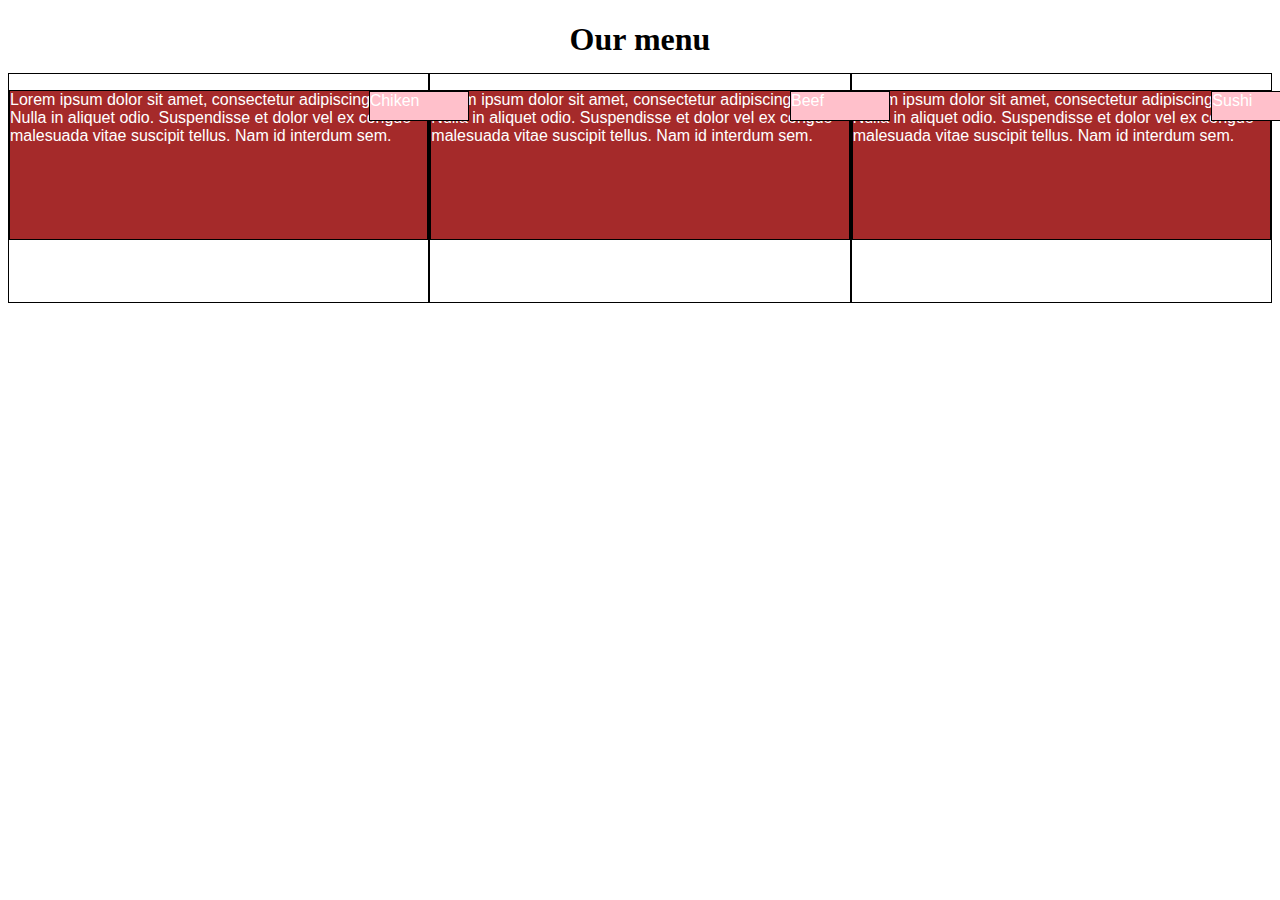
==== module2-solution/index.html @ f0d6af19 "Assigment-2" ====
<!DOCTYPE html>
<html lang="en">
<head>
    <meta charset="UTF-8">
    <title>Title</title>
    <link rel="stylesheet" href="css/main.css">
</head>
<body>
<h1>Our menu</h1>

<div class="row">
    <div class="col col-l-4-12 col-m-6-12 col-s-12-12"><p>Lorem ipsum dolor sit amet, consectetur adipiscing elit. Nulla in aliquet odio. Suspendisse et dolor vel ex congue malesuada vitae suscipit tellus. Nam id interdum sem.</p><p id="p1">Chiken</p></div></div>
    <div class="col col-l-4-12 col-m-6-12 col-s-12-12"><p>Lorem ipsum dolor sit amet, consectetur adipiscing elit. Nulla in aliquet odio. Suspendisse et dolor vel ex congue malesuada vitae suscipit tellus. Nam id interdum sem.</p><p id="p2">Beef</p></div>
    <div class="col col-l-4-12 col-m-12-12 col-s-12-12"><p>Lorem ipsum dolor sit amet, consectetur adipiscing elit. Nulla in aliquet odio. Suspendisse et dolor vel ex congue malesuada vitae suscipit tellus. Nam id interdum sem.</p><p id="p3">Sushi</p></div>
</div>
</body>
</html>
---- module2-solution/css/main.css ----
/********** Base styles **********/
* {
    box-sizing: border-box;
}

h1 {
    margin-bottom: 15px;
    text-align: center;
}

#p1 {
    background-color: pink;
    position: relative;
    left: 200px;
    top: -165px;
    width: 100px;
    height: 30px;
}

#p2 {
    background-color: pink;
    position: relative;
    left: 200px;
    top: -165px;
    width: 100px;
    height: 30px;
}

#p3 {
    background-color: pink;
    position: relative;
    left: 200px;
    top: -165px;
    width: 100px;
    height: 30px;
}

p {
    border: 1px solid black;
    background-color: #A52A2A;
    width: 100%;
    height: 150px;
    margin-right: auto;
    margin-left: auto;
    font-family: Helvetica;
    color: white;
}

/* Simple Responsive Framework. */
.row {
    width: 100%;
    background-color: gray;
}

.col {
    float: left;
    border: 1px solid black;
}

/********** Large devices only ********/
@media (min-width: 992px) {
.col-l-1-12 {
    width: 8.3333%;
}

.col-l-2-12 {
    width: 16.6666%;
}

.col-l-3-12 {
    width: 25%;
}

.col-l-4-12 {
    width: 33.3333%;
}

.col-l-5-12 {
    width: 41.3333%;
}

.col-l-6-12 {
    width: 50%;
}

.col-l-12-12 {
    width: 100%;
}
}

/********** Medium devices only **********/
@media (max-width: 992px) {
    .col-m-1-12 {
        width: 8.3333%;
    }

    .col-m-2-12 {
        width: 16.6666%;
    }

    .col-m-3-12 {
        width: 25%;
    }

    .col-m-4-12 {
        width: 33.3333%;
    }

    .col-m-5-12 {
        width: 41.3333%;
    }

    .col-m-6-12 {
        width: 50%;
    }

    .col-m-12-12 {
        width: 100%;
    }
}

@media (max-width: 768px) {
    .col-s-1-12 {
        width: 8.3333%;
    }

    .col-s-2-12 {
        width: 16.6666%;
    }

    .col-s-3-12 {
        width: 25%;
    }

    .col-s-4-12 {
        width: 33.3333%;
    }

    .col-s-5-12 {
        width: 41.3333%;
    }

    .col-s-6-12 {
        width: 50%;
    }

    .col-s-12-12 {
        width: 100%;
    }
}
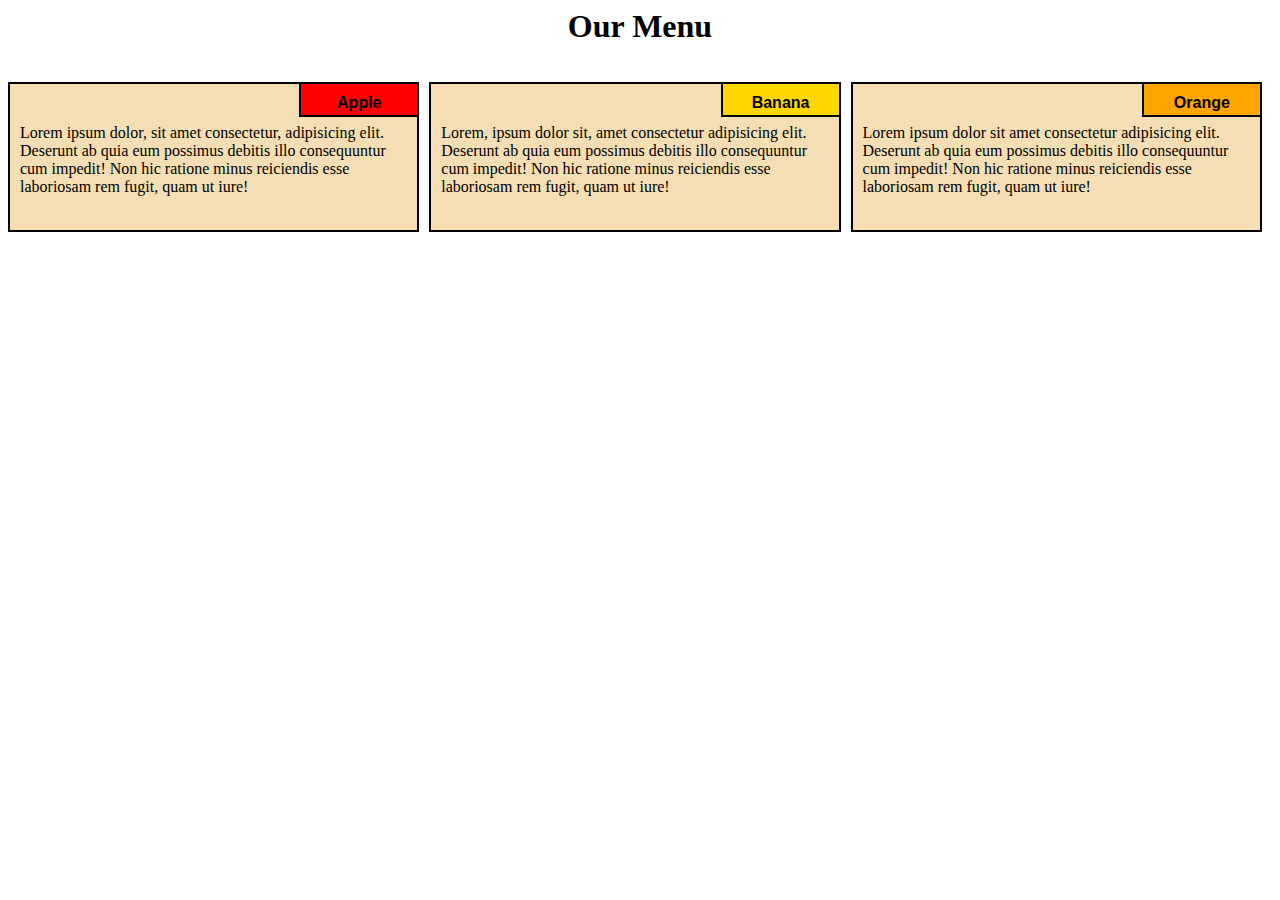
==== commit 03974720: "Assigment-2" ====
--- a/module2-solution/index.html
+++ b/module2-solution/index.html
@@ -1,17 +1,40 @@
-<!DOCTYPE html>
 <html lang="en">
 <head>
     <meta charset="UTF-8">
-    <title>Title</title>
-    <link rel="stylesheet" href="css/main.css">
+    <meta name="viewport" content="width=device-width, initial-scale=1.0">
+    <link rel="stylesheet" href="css/style.css">
+    <title>Responsive Layout</title>
+    <link rel="stylesheet" href="css/main.css ">
+
+
 </head>
 <body>
-<h1>Our menu</h1>
 
 <div class="row">
-    <div class="col col-l-4-12 col-m-6-12 col-s-12-12"><p>Lorem ipsum dolor sit amet, consectetur adipiscing elit. Nulla in aliquet odio. Suspendisse et dolor vel ex congue malesuada vitae suscipit tellus. Nam id interdum sem.</p><p id="p1">Chiken</p></div></div>
-    <div class="col col-l-4-12 col-m-6-12 col-s-12-12"><p>Lorem ipsum dolor sit amet, consectetur adipiscing elit. Nulla in aliquet odio. Suspendisse et dolor vel ex congue malesuada vitae suscipit tellus. Nam id interdum sem.</p><p id="p2">Beef</p></div>
-    <div class="col col-l-4-12 col-m-12-12 col-s-12-12"><p>Lorem ipsum dolor sit amet, consectetur adipiscing elit. Nulla in aliquet odio. Suspendisse et dolor vel ex congue malesuada vitae suscipit tellus. Nam id interdum sem.</p><p id="p3">Sushi</p></div>
+    <h1>Our Menu</h1>
+
+    <div class="col-lg-4 col-md-6 col-sm-12" id="container">
+        <p>Lorem ipsum dolor, sit amet consectetur, adipisicing elit.
+            Deserunt ab quia eum possimus debitis illo consequuntur cum impedit!
+            Non hic ratione minus reiciendis esse laboriosam rem fugit, quam ut iure!</p>
+        <p id="p1">Apple</p>
+    </div>
+
+    <div class="col-lg-4 col-md-6 col-sm-12" id="container">
+        <p>Lorem, ipsum dolor sit, amet consectetur adipisicing elit.
+            Deserunt ab quia eum possimus debitis illo consequuntur cum impedit!
+            Non hic ratione minus reiciendis esse laboriosam rem fugit, quam ut iure!</p>
+        <p id="p2">Banana</p>
+    </div>
+
+    <div class="col-lg-4 col-md-12 col-sm-12" id="container">
+        <p>Lorem ipsum dolor sit amet consectetur adipisicing elit.
+            Deserunt ab quia eum possimus debitis illo consequuntur cum impedit!
+            Non hic ratione minus reiciendis esse laboriosam rem fugit, quam ut iure!</p>
+        <p id="p3">Orange</p>
+    </div>
+
 </div>
+
 </body>
 </html>--- a/module2-solution/css/main.css
+++ b/module2-solution/css/main.css
@@ -1,152 +1,194 @@
-/********** Base styles **********/
-* {
+*{
     box-sizing: border-box;
 }
 
-h1 {
-    margin-bottom: 15px;
+h1{
     text-align: center;
 }
 
+p {
+    background-color: wheat;
+    border: 2px solid black;
+    height: 150px;
+    margin-right: 10px;
+    padding: 40px 10px 5px 10px;
+    overflow: hidden;
+}
+
+#container {
+    position: relative;
+}
+
 #p1 {
-    background-color: pink;
-    position: relative;
-    left: 200px;
-    top: -165px;
-    width: 100px;
-    height: 30px;
+    background-color: red;
+    position: absolute;
+    right: 0;
+    top: 0;
+    font-weight: bold;
+    height: 35px;
+    width: 120px;
+    padding: 10px;
+    text-align: center;
+    font-family: Arial, Helvetica, sans-serif;
+
 }
 
 #p2 {
-    background-color: pink;
-    position: relative;
-    left: 200px;
-    top: -165px;
-    width: 100px;
-    height: 30px;
+    background-color: gold;
+    position: absolute;
+    right: 0;
+    top: 0;
+    font-weight: bold;
+    height: 35px;
+    width: 120px;
+    padding: 10px;
+    text-align: center;
+    font-family: Arial, Helvetica, sans-serif;
+
 }
 
 #p3 {
-    background-color: pink;
-    position: relative;
-    left: 200px;
-    top: -165px;
-    width: 100px;
-    height: 30px;
+    background-color: orange;
+    position: absolute;
+    right: 0;
+    top: 0;
+    font-weight: bold;
+    height: 35px;
+    width: 120px;
+    padding: 10px;
+    text-align: center;
+    font-family: Arial, Helvetica, sans-serif;
 }
 
-p {
-    border: 1px solid black;
-    background-color: #A52A2A;
+.row {
     width: 100%;
-    height: 150px;
-    margin-right: auto;
-    margin-left: auto;
-    font-family: Helvetica;
-    color: white;
 }
 
-/* Simple Responsive Framework. */
-.row {
-    width: 100%;
-    background-color: gray;
-}
-
-.col {
-    float: left;
-    border: 1px solid black;
-}
-
-/********** Large devices only ********/
+/********** Large devices only **********/
 @media (min-width: 992px) {
-.col-l-1-12 {
-    width: 8.3333%;
-}
-
-.col-l-2-12 {
-    width: 16.6666%;
-}
-
-.col-l-3-12 {
-    width: 25%;
-}
-
-.col-l-4-12 {
-    width: 33.3333%;
-}
-
-.col-l-5-12 {
-    width: 41.3333%;
-}
-
-.col-l-6-12 {
-    width: 50%;
-}
-
-.col-l-12-12 {
-    width: 100%;
-}
-}
-
-/********** Medium devices only **********/
-@media (max-width: 992px) {
-    .col-m-1-12 {
-        width: 8.3333%;
+    .col-lg-1, .col-lg-2, .col-lg-3, .col-lg-4, .col-lg-5, .col-lg-6, .col-lg-7, .col-lg-8, .col-lg-9, .col-lg-10, .col-lg-11, .col-lg-12 {
+        float: left;
     }
-
-    .col-m-2-12 {
-        width: 16.6666%;
+    .col-lg-1 {
+        width: 8.33%;
     }
-
-    .col-m-3-12 {
+    .col-lg-2 {
+        width: 16.66%;
+    }
+    .col-lg-3 {
         width: 25%;
     }
-
-    .col-m-4-12 {
-        width: 33.3333%;
+    .col-lg-4 {
+        width: 33.33%;
     }
-
-    .col-m-5-12 {
-        width: 41.3333%;
+    .col-lg-5 {
+        width: 41.66%;
     }
-
-    .col-m-6-12 {
+    .col-lg-6 {
         width: 50%;
     }
-
-    .col-m-12-12 {
+    .col-lg-7 {
+        width: 58.33%;
+    }
+    .col-lg-8 {
+        width: 66.66%;
+    }
+    .col-lg-9 {
+        width: 74.99%;
+    }
+    .col-lg-10 {
+        width: 83.33%;
+    }
+    .col-lg-11 {
+        width: 91.66%;
+    }
+    .col-lg-12 {
         width: 100%;
     }
 }
 
-@media (max-width: 768px) {
-    .col-s-1-12 {
-        width: 8.3333%;
+/********** Medium devices only **********/
+@media (min-width: 768px) and (max-width: 991px) {
+    .col-md-1, .col-md-2, .col-md-3, .col-md-4, .col-md-5, .col-md-6, .col-md-7, .col-md-8, .col-md-9, .col-md-10, .col-md-11, .col-md-12 {
+        float: left;
     }
-
-    .col-s-2-12 {
-        width: 16.6666%;
+    .col-md-1 {
+        width: 8.33%;
     }
-
-    .col-s-3-12 {
+    .col-md-2 {
+        width: 16.66%;
+    }
+    .col-md-3 {
         width: 25%;
     }
-
-    .col-s-4-12 {
-        width: 33.3333%;
+    .col-md-4 {
+        width: 33.33%;
     }
-
-    .col-s-5-12 {
-        width: 41.3333%;
+    .col-md-5 {
+        width: 41.66%;
     }
-
-    .col-s-6-12 {
+    .col-md-6 {
         width: 50%;
     }
-
-    .col-s-12-12 {
+    .col-md-7 {
+        width: 58.33%;
+    }
+    .col-md-8 {
+        width: 66.66%;
+    }
+    .col-md-9 {
+        width: 74.99%;
+    }
+    .col-md-10 {
+        width: 83.33%;
+    }
+    .col-md-11 {
+        width: 91.66%;
+    }
+    .col-md-12 {
         width: 100%;
     }
 }
 
-
+/********** Mobile only **********/
+@media (max-width: 767px) {
+    .col-sm-1, .col-sm-2, .col-sm-3, .col-sm-4, .col-sm-5, .col-sm-6, .col-sm-7, .col-sm-8, .col-sm-9, .col-sm-10, .col-sm-11, .col-sm-12 {
+        float: left;
+    }
+    .col-sm-1 {
+        width: 8.33%;
+    }
+    .col-sm-2 {
+        width: 16.66%;
+    }
+    .col-sm-3 {
+        width: 25%;
+    }
+    .col-sm-4 {
+        width: 33.33%;
+    }
+    .col-sm-5 {
+        width: 41.66%;
+    }
+    .col-sm-6 {
+        width: 50%;
+    }
+    .col-sm-7 {
+        width: 58.33%;
+    }
+    .col-sm-8 {
+        width: 66.66%;
+    }
+    .col-sm-9 {
+        width: 74.99%;
+    }
+    .col-sm-10 {
+        width: 83.33%;
+    }
+    .col-sm-11 {
+        width: 91.66%;
+    }
+    .col-sm-12 {
+        width: 100%;
+    }
+}